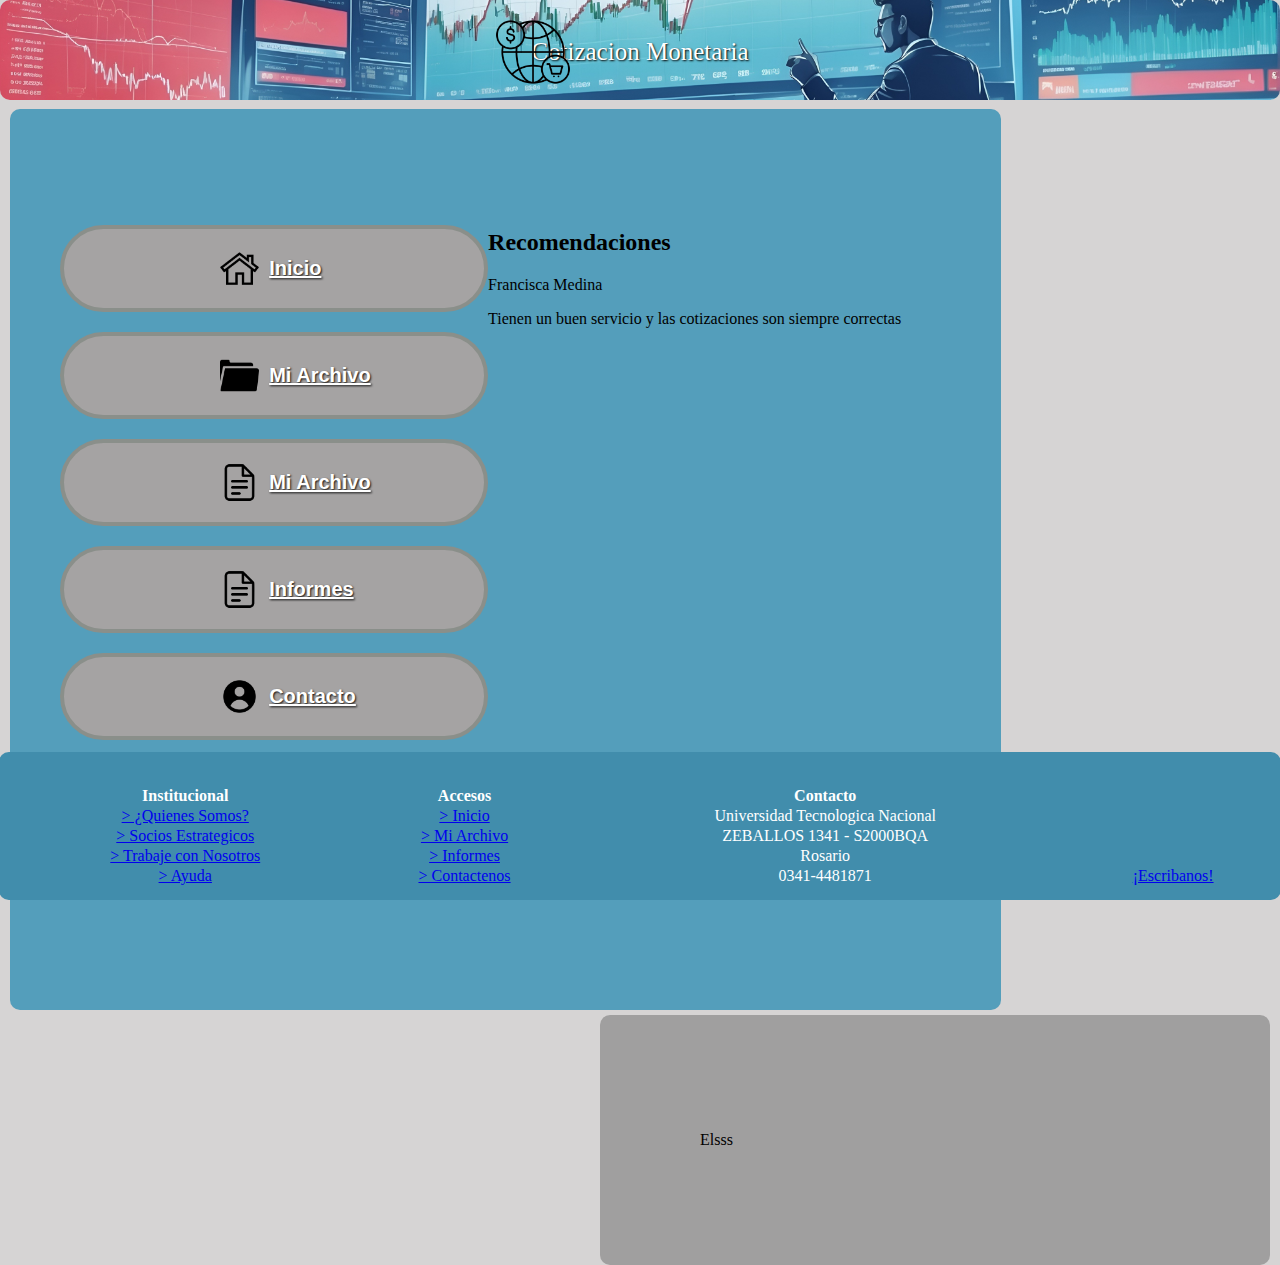
==== index.html @ accd123c "tpi-lab2-cotizaciones-app" ====
<!DOCTYPE html>
<html lang="es">
<head>
    <meta charset="UTF-8">
    <meta name="viewport" content="width=device-width, initial-scale=1.0">
    <title>Cotizacion Hoy</title>
    <link rel="Icon" href="./img/mercado-global.png">
    <link rel="stylesheet" href="/css/pages/index.css">
</head>
<body>
    <header class="header">
        <div class="Imagen_header">
            <img src="./img/cabecera-header.jpg" alt="Header Image">
        </div>
        <div class="logotipo">
            <img src="./img/mercado-global.png" alt="Logo">
        </div>
    </header>

    <section id="sections_articulos">
        <div class="sections_articulos">
            <nav>
                <ul>
                    <li>
                        <img src="./img/hogar.png" alt="Icono">
                        <a href="index.html" target="_self">Inicio</a>
                    </li>
                    <li>
                        <img src="./img/carpeta.png" alt="Icono">
                        <a href="Miarchivo.html" target="_self">Mi Archivo</a>
                    </li>
                    <li>
                        <img src="./img/documento.png" alt="Icono">
                        <a href="Miarchivo.html" target="_self">Mi Archivo</a>
                    </li>
                    <li>
                        <img src="./img/documento.png" alt="Icono">
                        <a href="informes.html" target="_self">Informes</a>
                    </li>
                    <li>
                        <img src="./img/perfil.png" alt="Icono">
                        <a href="Contacto.html" target="_self">Contacto</a>
                    </li>
                </ul>
            </nav>
            <div class="recomendaciones">
                <h2>Recomendaciones</h2>
                <p>Francisca Medina</p>
                <p>Tienen un buen servicio y las cotizaciones son siempre correctas</p>
            </div>
        </div>
    </section>

    <main class="Main" id="Mainn">
        <p>Elsss</p>
    </main>

    <footer class="footer1" id="footer">
        <table>
            <tr>
                <th>Institucional</th>
                <th>Accesos</th>
                <th>Contacto</th>
            </tr>
            <tr>
                <td><a href="#Quienes-somos">> ¿Quienes Somos?</a></td>
                <td><a href="#Inicio">> Inicio</a></td>
                <td>Universidad Tecnologica Nacional</td>
            </tr>
            <tr>
                <td><a href="#socios">> Socios Estrategicos</a></td>
                <td><a href="#Miarchivo">> Mi Archivo</a></td>
                <td>ZEBALLOS 1341 - S2000BQA</td>
            </tr>
            <tr>
                <td><a href="TcN">> Trabaje con Nosotros</a></td>
                <td><a href="Ayuda">> Informes</a></td>
                <td>Rosario</td>
            </tr>
            <tr>
                <td><a href="Ayuda">> Ayuda</a></td>
                <td><a href="Contactenos">> Contactenos</a></td>
                <td>0341-4481871</td>
                <td><a href="#">¡Escribanos!</a></td>
            </tr>
        </table>
    </footer>
    <script src="app.js"></script>
</body>
</html>
---- css/pages/index.css ----
body {
    background-color: rgb(214, 212, 212);
    position: relative;
    flex-direction: column;
    min-height: 100vh;
    justify-content: space-between;
    margin: 0;
    padding: 0;
    display: flex;
}

header {
    position: relative;
}

.Imagen_header img {
    width: 100%;
    height: 100px;
    object-fit: cover;
    border-radius: 10px;
    
}

.Imagen_header::before {
    content: "Cotizacion Monetaria";
    position: absolute;
    top: 50%;
    left: 50%;
    transform: translate(-50%, -50%);
    color: white;
    font-size: 25px;
    font-weight: lighter;
    text-shadow: 1px 1px 2px rgba(0, 0, 0, 1);
}

.logotipo {
    position: absolute;
    top: 50%;
    left: 42%;
    transform: translate(-50%, -50%);
    display: relative;
}

.logotipo img {
    width: 75px;
    vertical-align: middle;
    margin-right: 10px;
}

.sections_articulos {
    background-color: rgb(84, 158, 187);
    border-radius: 10px;
    float: left;
    display: flex;
    margin-left: 10px;
    padding: 100px 100px 250px 10px;
    margin: 5px 0px 0px 10px;

}

.sections_articulos ul {
    list-style: none;
}

.sections_articulos ul li {
    display: flex;
    align-items: center;
    text-align: center;
    margin-bottom: 20px;
    border-radius: 100px;
    background-color: rgb(165, 163, 163);
    padding: 20px 3cm 20px 4cm;
    border: 4px solid rgb(138, 143, 138);
    font-family: sans-serif;
    font-weight: bold;
}

.sections_articulos ul li img {
    width: 39px;
    margin-right: 10px;
    margin-left: 5px;
}

.sections_articulos ul li a {
    color: white;
    text-shadow: 1px 1px 2px rgba(0, 0, 0, 0.9);
    font-size: 20px;
}


.footer1 {
    position: fixed;
    left: 50%;
    bottom: 0;
    transform: translateX(-50%);
    width: 98%;
    background-color: rgb(65, 141, 172);
    color: white;
    text-align: center;
    padding: 14px;
    border-radius: 10px;
}

.footer1 table {
    width: 100%;
    border-collapse: collapse;
    margin-top: 20px;
}

.Main {
    background-color: rgb(160, 159, 159);
    border-radius: 10px;
    display: flex;
    flex: 1;
    flex-direction: column;
    padding: 100px;
    margin: 5px 10px 0 600px;
}
.comentarios {
    background-color: azure;
    border-radius: 150px;
    display: flex;
    align-items: center;
    justify-content: flex-start;
    flex-direction: row;
    text-align: center;
    padding: 20px;
    margin-top: 20px; 
}
.comentarios img{
    width: 150px;
    height: auto;
    margin-right: 10px;
    margin-left: 10px;
    border-radius: 50px;
}
.comentarios p{
    margin: 10px;
}
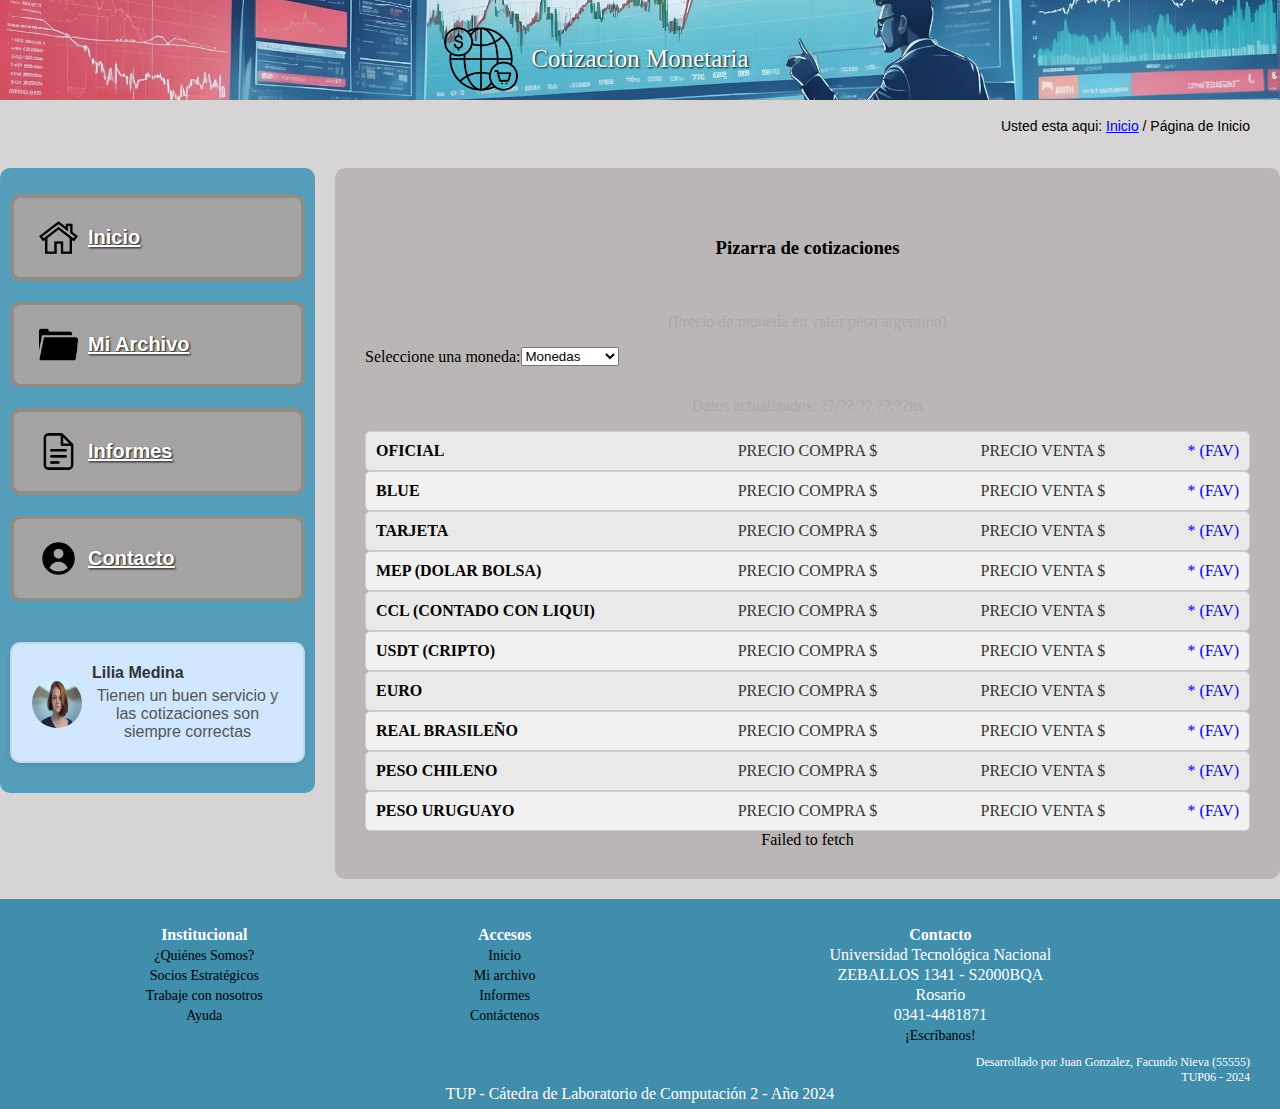
==== commit 4675cf31: "Actualizacion de entrega final tp" ====
--- a/index.html
+++ b/index.html
@@ -4,17 +4,22 @@
     <meta charset="UTF-8">
     <meta name="viewport" content="width=device-width, initial-scale=1.0">
     <title>Cotizacion Hoy</title>
-    <link rel="Icon" href="./img/mercado-global.png">
-    <link rel="stylesheet" href="/css/pages/index.css">
+    <link rel="Icon" href="img/mercado-global.png">
+    <link rel="stylesheet" href="css/common.css">
+    <link rel="stylesheet" href="css/pages/index.css">
+    
 </head>
 <body>
     <header class="header">
         <div class="Imagen_header">
-            <img src="./img/cabecera-header.jpg" alt="Header Image">
+            <img src="img/cabecera-header.jpg" alt="Header Image">
         </div>
         <div class="logotipo">
-            <img src="./img/mercado-global.png" alt="Logo">
+            <img src="img/mercado-global.png" alt="Logo">
         </div>
+
+        <p>Usted esta aqui: <a href="index.html">Inicio</a> / Página de Inicio</p>
+
     </header>
 
     <section id="sections_articulos">
@@ -22,19 +27,15 @@
             <nav>
                 <ul>
                     <li>
-                        <img src="./img/hogar.png" alt="Icono">
-                        <a href="index.html" target="_self">Inicio</a>
+                        <img src="img/hogar.png" alt="Icono">
+                        <a href="#Inicio">Inicio</a>
                     </li>
                     <li>
-                        <img src="./img/carpeta.png" alt="Icono">
+                        <img src="img/carpeta.png" alt="Icono">
                         <a href="Miarchivo.html" target="_self">Mi Archivo</a>
                     </li>
                     <li>
-                        <img src="./img/documento.png" alt="Icono">
-                        <a href="Miarchivo.html" target="_self">Mi Archivo</a>
-                    </li>
-                    <li>
-                        <img src="./img/documento.png" alt="Icono">
+                        <img src="img/documento.png" alt="Icono">
                         <a href="informes.html" target="_self">Informes</a>
                     </li>
                     <li>
@@ -44,47 +45,149 @@
                 </ul>
             </nav>
             <div class="recomendaciones">
-                <h2>Recomendaciones</h2>
-                <p>Francisca Medina</p>
-                <p>Tienen un buen servicio y las cotizaciones son siempre correctas</p>
+                <img src="img/usuario.avif" alt="Lilia Medina">
+                <div class="text">
+                    <div class="name">Lilia Medina</div>
+                    <div class="comment">Tienen un buen servicio y las cotizaciones son siempre correctas</div>    
+                </div> 
             </div>
         </div>
     </section>
 
-    <main class="Main" id="Mainn">
-        <p>Elsss</p>
+    <main class="main" id="main">
+        <h3>Pizarra de cotizaciones</h3>
+        <p>(Precio de moneda en valor peso argentino)</p>
+        <div class="currency-container">
+            <div>
+            
+            </div>
+            <div class="currency-selector" id="currency-selector">
+                <label for="monetary-selector">Seleccione una moneda:</label>
+                <select name="monetary-selector" id="monetary-selector">
+                    <option value="TODAS LAS MONEDAS" selected>Monedas</option>
+                    <option value="DOLAR OFICIAL">Dolar Oficial</option>
+                    <option value="DOLAR BLUE">Dolar Blue</option>
+                    <option value="DOLAR MEP">Dolar MEP</option>
+                    <option value="DOLAR CCL">Dolar CCL</option>
+                    <option value="DOLAR TARJETA">Dolar Tarjeta</option>
+                    <option value="DOLAR CRIPTO">Dolar Cripto</option>
+                </select>
+            </div>
+        </div>
+
+        <div class="currency-displayer" id="currency-displayer">
+            <p>Datos actualizados: ??/??/?? ??:??hs</p>
+            <form action="" method="post" id="currency-displayer-form">
+                <div class="currency-board">
+                    <div class="currency-row">
+                        <div class="tipo-moneda">OFICIAL</div>
+                        <div class="precio-compra">PRECIO COMPRA $</div>
+                        <div class="precio-venta">PRECIO VENTA $</div>
+                        <div class="moneda-favorita">* (FAV)</div>
+                    </div>
+                    <div class="currency-row">
+                        <div class="tipo-moneda">BLUE</div>
+                        <div class="precio-compra">PRECIO COMPRA $</div>
+                        <div class="precio-venta">PRECIO VENTA $</div>
+                        <div class="moneda-favorita">* (FAV)</div>
+                    </div>
+                    <div class="currency-row">
+                        <div class="tipo-moneda">TARJETA</div>
+                        <div class="precio-compra">PRECIO COMPRA $</div>
+                        <div class="precio-venta">PRECIO VENTA $</div>
+                        <div class="moneda-favorita">* (FAV)</div>
+                    </div>
+                    <div class="currency-row">
+                        <div class="tipo-moneda">MEP (DOLAR BOLSA)</div>
+                        <div class="precio-compra">PRECIO COMPRA $</div>
+                        <div class="precio-venta">PRECIO VENTA $</div>
+                        <div class="moneda-favorita">* (FAV)</div>
+                    </div>
+                    <div class="currency-row">
+                        <div class="tipo-moneda">CCL (CONTADO CON LIQUI)</div>
+                        <div class="precio-compra">PRECIO COMPRA $</div>
+                        <div class="precio-venta">PRECIO VENTA $</div>
+                        <div class="moneda-favorita">* (FAV)</div>
+                    </div>
+                    <div class="currency-row">
+                        <div class="tipo-moneda">USDT (CRIPTO)</div>
+                        <div class="precio-compra">PRECIO COMPRA $</div>
+                        <div class="precio-venta">PRECIO VENTA $</div>
+                        <div class="moneda-favorita">* (FAV)</div>
+                    </div>
+                    <div class="currency-row">
+                        <div class="tipo-moneda">EURO</div>
+                        <div class="precio-compra">PRECIO COMPRA $</div>
+                        <div class="precio-venta">PRECIO VENTA $</div>
+                        <div class="moneda-favorita">* (FAV)</div>
+                    </div>
+                    <div class="currency-row">
+                        <div class="tipo-moneda">REAL BRASILEÑO</div>
+                        <div class="precio-compra">PRECIO COMPRA $</div>
+                        <div class="precio-venta">PRECIO VENTA $</div>
+                        <div class="moneda-favorita">* (FAV)</div>
+                    </div>
+                    <div class="currency-row">
+                        <div class="tipo-moneda">PESO CHILENO</div>
+                        <div class="precio-compra">PRECIO COMPRA $</div>
+                        <div class="precio-venta">PRECIO VENTA $</div>
+                        <div class="moneda-favorita">* (FAV)</div>
+                    </div>
+                    <div class="currency-row">
+                        <div class="tipo-moneda">PESO URUGUAYO</div>
+                        <div class="precio-compra">PRECIO COMPRA $</div>
+                        <div class="precio-venta">PRECIO VENTA $</div>
+                        <div class="moneda-favorita">* (FAV)</div>
+                    </div>
+                </div>
+            </form>
+        </div>   
     </main>
 
-    <footer class="footer1" id="footer">
-        <table>
-            <tr>
-                <th>Institucional</th>
-                <th>Accesos</th>
-                <th>Contacto</th>
-            </tr>
-            <tr>
-                <td><a href="#Quienes-somos">> ¿Quienes Somos?</a></td>
-                <td><a href="#Inicio">> Inicio</a></td>
-                <td>Universidad Tecnologica Nacional</td>
-            </tr>
-            <tr>
-                <td><a href="#socios">> Socios Estrategicos</a></td>
-                <td><a href="#Miarchivo">> Mi Archivo</a></td>
-                <td>ZEBALLOS 1341 - S2000BQA</td>
-            </tr>
-            <tr>
-                <td><a href="TcN">> Trabaje con Nosotros</a></td>
-                <td><a href="Ayuda">> Informes</a></td>
-                <td>Rosario</td>
-            </tr>
-            <tr>
-                <td><a href="Ayuda">> Ayuda</a></td>
-                <td><a href="Contactenos">> Contactenos</a></td>
-                <td>0341-4481871</td>
-                <td><a href="#">¡Escribanos!</a></td>
-            </tr>
-        </table>
+    <footer class="footer1" id="footer1">
+        <div class="table-footer">
+            <table>
+                <tr>
+                    <th>Institucional</th>
+                    <th>Accesos</th>
+                    <th>Contacto</th>
+                </tr>
+                <tr>
+                    <td><a href="#Quienes-somos">¿Quiénes Somos?</a></td>
+                    <td><a href="#Inicio">Inicio</a></td>
+                    <td>Universidad Tecnológica Nacional</td>
+                </tr>
+                <tr>
+                    <td><a href="#Socios">Socios Estratégicos</a></td>
+                    <td><a href="#Miarchivo">Mi archivo</a></td>
+                    <td>ZEBALLOS 1341 - S2000BQA</td>
+                </tr>
+                <tr>
+                    <td><a href="#Trabaje-con-nosotros">Trabaje con nosotros</a></td>
+                    <td><a href="#Informes">Informes</a></td>
+                    <td>Rosario</td>
+                </tr>
+                <tr>
+                    <td><a href="Ayuda">Ayuda</a></td>
+                    <td><a href="#Contactenos">Contáctenos</a></td>
+                    <td>0341-4481871</td>
+                </tr>
+                <tr>
+                    <td></td>
+                    <td></td>
+                    <td><a href="mailto:contacto@utn.edu.ar">¡Escríbanos!</a></td>
+                </tr>
+            </table>
+            <div class="desarrolladores">
+                Desarrollado por Juan Gonzalez, Facundo Nieva (55555) <br> <!--Incluir numero de legajo en ()-->
+                TUP06 - 2024
+            </div>
+            <div class="info">
+                TUP - Cátedra de Laboratorio de Computación 2 - Año 2024
+            </div>
+        </div>
     </footer>
-    <script src="app.js"></script>
+    <script src="js/common.js"></script>
+
 </body>
 </html>--- a/css/common.css
+++ b/css/common.css
@@ -0,0 +1,221 @@
+body {
+    background-color: rgb(214, 212, 212);
+    position: relative;
+    min-height: 100vh;
+    margin: 0;
+    padding: 0;
+    display: grid;
+    grid-template-columns: 1fr 3fr;
+    grid-template-rows: auto 1fr auto;
+    grid-gap: 20px;
+}
+
+header {
+    position: relative;
+    grid-column: 1 / -1;
+}
+
+header p{
+    text-align: right;
+    margin-right: 30px;
+    font-family: sans-serif;
+    font-size: 14px;
+}
+
+.Imagen_header img {
+    width: 100%;
+    height: 100px;
+    object-fit: cover;
+    border-radius: 0;
+}
+
+.Imagen_header::before {
+    content: "Cotizacion Monetaria";
+    position: absolute;
+    top: 40%;
+    left: 50%;
+    transform: translate(-50%, -50%);
+    color: white;
+    font-size: 25px;
+    font-weight: lighter;
+    text-shadow: 1px 1px 2px rgba(0, 0, 0, 1);
+}
+
+.logotipo {
+    position: absolute;
+    top: 40%;
+    left: 38%;
+    transform: translate(-50%, -50%);
+}
+
+.logotipo img {
+    width: 75px;
+    vertical-align: middle;
+    margin-right: 10px;
+}
+
+.sections_articulos {
+    margin-bottom: 20px;
+    background-color: rgb(84, 158, 187);
+    border-radius: 10px;
+    display: flex;
+    flex-direction: column;
+    padding: 10px;
+    grid-column: 1;
+    grid-row: 2;
+}
+
+.sections_articulos ul {
+    list-style: none;
+    padding: 0;
+}
+
+.sections_articulos ul li {
+    display: flex;
+    align-items: center;
+    text-align: center;
+    margin-bottom: 20px;
+    border-radius: 10px;
+    background-color: rgb(165, 163, 163);
+    padding: 20px;
+    border: 4px solid rgb(138, 143, 138);
+    font-family: sans-serif;
+    font-weight: bold;
+    cursor: pointer;
+}
+
+.sections_articulos ul li:hover {
+    background-color: rgb(140, 140, 140);
+}
+
+.sections_articulos ul li.selected {
+    background-color: rgb(120, 120, 120);
+    cursor: default;
+}
+
+.sections_articulos ul li img {
+    width: 39px;
+    margin-right: 10px;
+    margin-left: 5px;
+}
+
+.sections_articulos ul li a {
+    color: white;
+    text-shadow: 1px 1px 2px rgba(0, 0, 0, 0.9);
+    font-size: 20px;
+}
+
+.footer1 {
+    position: relative;
+    background-color: rgb(65, 141, 172);
+    color: white;
+    text-align: center;
+    padding: 20px;
+    height: 170px; 
+    grid-column: 1 / -1; 
+    grid-row: 3; 
+    display: flex;
+    flex-direction: column;
+    align-items: center;
+    justify-content: center;
+}
+
+.table-footer {
+    display: flex;
+    justify-content: center; 
+    align-items: center; 
+    flex-direction: column; 
+    width: 100%;
+    padding-top: 10px;
+}
+
+.table-footer table {
+    width: 100%;
+    border-collapse: collapse;
+    margin-top: 10px;
+}
+
+.table-footer th .table-footer td, .table-footer a {
+    color: black;
+    text-decoration: none;
+    font-size: 14px;
+    padding: 5px;
+}
+
+.table-footer .footer1 a:hover {
+    text-decoration: underline;
+}
+
+.desarrolladores {
+    margin-top: 10px;
+    width: 100%;
+    text-align: right;
+    padding-right: 20px;
+    font-size: 12px;
+}
+
+.info .footer1 {
+    margin-top: 5px;
+    text-align: center;
+}
+
+.comentarios {
+    background-color: azure;
+    border-radius: 150px;
+    display: flex;
+    align-items: center;
+    justify-content: flex-start;
+    flex-direction: row;
+    text-align: center;
+    padding: 20px;
+    margin-top: 20px;
+}
+
+.comentarios img {
+    width: 150px;
+    height: auto;
+    margin-right: 10px;
+    margin-left: 10px;
+    border-radius: 50px;
+}
+
+.comentarios p {
+    margin: 10px;
+}
+.recomendaciones {
+    background-color: #d0e7ff;
+    border-radius: 10px;
+    padding: 20px;
+    display: flex;
+    align-items: center;
+    width: fit-content;
+    margin: 20px auto;
+    border: 2px solid #c3d6e4;
+    box-shadow: 0 2px 5px rgba(0, 0, 0, 0.1);
+    font-family: Arial, sans-serif;
+    font-size: 16px;
+    color: #333;
+    text-align: center;
+}
+
+.recomendaciones img {
+    width: 50px;
+    height: 50px;
+    border-radius: 50%;
+    margin-right: 10px;
+}
+
+.recomendaciones .text {
+    display: flex;
+    flex-direction: column;
+    align-items: flex-start;
+}
+
+.recomendaciones .text .name {
+    font-weight: bold;
+    margin-bottom: 5px;
+}
+
+.recomendaciones .text .comment {
+    color: #555;
+}--- a/css/pages/index.css
+++ b/css/pages/index.css
@@ -1,139 +1,116 @@
-body {
-    background-color: rgb(214, 212, 212);
-    position: relative;
+/*index.css*/
+
+.main {
+    background-color: rgb(186, 182, 182);
+    border-radius: 10px;
+    display: flex;
     flex-direction: column;
-    min-height: 100vh;
-    justify-content: space-between;
-    margin: 0;
-    padding: 0;
-    display: flex;
+    padding: 30px;
+    grid-column: 2;
+    grid-row: 2;
+    text-align: center;
 }
 
-header {
-    position: relative;
+.main h3 {
+    padding: 20px;
 }
 
-.Imagen_header img {
-    width: 100%;
-    height: 100px;
-    object-fit: cover;
-    border-radius: 10px;
-    
+.main p {
+    color:  #aaaaaa;
+    text-shadow: rgb(rgb(35, 32, 32));
 }
 
-.Imagen_header::before {
-    content: "Cotizacion Monetaria";
-    position: absolute;
-    top: 50%;
-    left: 50%;
-    transform: translate(-50%, -50%);
-    color: white;
-    font-size: 25px;
-    font-weight: lighter;
-    text-shadow: 1px 1px 2px rgba(0, 0, 0, 1);
+.currency-container {
+    display: flex;
+    flex-direction: column;
+    align-items: flex-start;
+    margin-bottom: 5px;
 }
 
-.logotipo {
-    position: absolute;
-    top: 50%;
-    left: 42%;
-    transform: translate(-50%, -50%);
-    display: relative;
+.currency-selector {
+    display: flex;
+    justify-content: center;
+    align-items: center;
+    margin-bottom: 10px;
 }
 
-.logotipo img {
-    width: 75px;
-    vertical-align: middle;
-    margin-right: 10px;
+#id-monetary-selector {
+    margin-left: 10px;
+    padding: 5px;
+    border-radius: 5px;
+    border: 1px solid #ccc;
 }
 
-.sections_articulos {
-    background-color: rgb(84, 158, 187);
-    border-radius: 10px;
-    float: left;
-    display: flex;
-    margin-left: 10px;
-    padding: 100px 100px 250px 10px;
-    margin: 5px 0px 0px 10px;
+/* Hacer css del "p" ubicado por encima a la derecha*/
+.currency-display {
 
 }
 
-.sections_articulos ul {
-    list-style: none;
+.currency-row {
+    display: flex;
+    justify-content: space-between;
+    padding: 10px;
+    background-color: white;
+    border: 1px solid #ccc;
+    border-radius: 5px;
+    align-items: center;
 }
 
-.sections_articulos ul li {
-    display: flex;
-    align-items: center;
+.tipo-moneda, .precio-compra, .precio-venta, .moneda-favorita {
+    flex: 1;
     text-align: center;
-    margin-bottom: 20px;
-    border-radius: 100px;
-    background-color: rgb(165, 163, 163);
-    padding: 20px 3cm 20px 4cm;
-    border: 4px solid rgb(138, 143, 138);
-    font-family: sans-serif;
+}
+
+.tipo-moneda {
     font-weight: bold;
 }
 
-.sections_articulos ul li img {
-    width: 39px;
-    margin-right: 10px;
-    margin-left: 5px;
+.precio-compra, .precio-venta {
+    color: #333;
 }
 
-.sections_articulos ul li a {
-    color: white;
-    text-shadow: 1px 1px 2px rgba(0, 0, 0, 0.9);
-    font-size: 20px;
+.moneda-favorita {
+    color: blue;
+    cursor: pointer;
 }
 
-
-.footer1 {
-    position: fixed;
-    left: 50%;
-    bottom: 0;
-    transform: translateX(-50%);
-    width: 98%;
-    background-color: rgb(65, 141, 172);
-    color: white;
-    text-align: center;
-    padding: 14px;
-    border-radius: 10px;
+.moneda-favorita:hover {
+    color: darkblue;
 }
 
-.footer1 table {
-    width: 100%;
-    border-collapse: collapse;
-    margin-top: 20px;
+/* Specific styles for layout adjustments */
+.currency-board .currency-row:nth-child(even) {
+    background-color: #f1f1f1;
 }
 
-.Main {
-    background-color: rgb(160, 159, 159);
-    border-radius: 10px;
-    display: flex;
-    flex: 1;
-    flex-direction: column;
-    padding: 100px;
-    margin: 5px 10px 0 600px;
+.currency-board .currency-row:nth-child(odd) {
+    background-color: #e9e9e9;
 }
-.comentarios {
-    background-color: azure;
-    border-radius: 150px;
-    display: flex;
-    align-items: center;
-    justify-content: flex-start;
-    flex-direction: row;
-    text-align: center;
-    padding: 20px;
-    margin-top: 20px; 
+
+.tipo-moneda {
+    text-align: left;
+    flex: 2;
 }
-.comentarios img{
-    width: 150px;
-    height: auto;
-    margin-right: 10px;
-    margin-left: 10px;
-    border-radius: 50px;
+
+.precio-compra, .precio-venta {
+    flex: 1.5;
 }
-.comentarios p{
-    margin: 10px;
+
+.moneda-favorita {
+    flex: 0.5;
+    text-align: right;
+}
+
+@media (max-width: 768px) {
+    .currency-board {
+        grid-template-columns: 1fr;
+    }
+
+    .tipo-moneda, .precio-compra, .precio-venta, .moneda-favorita {
+        text-align: left;
+    }
+
+    .moneda-favorita {
+        text-align: center;
+    }
 }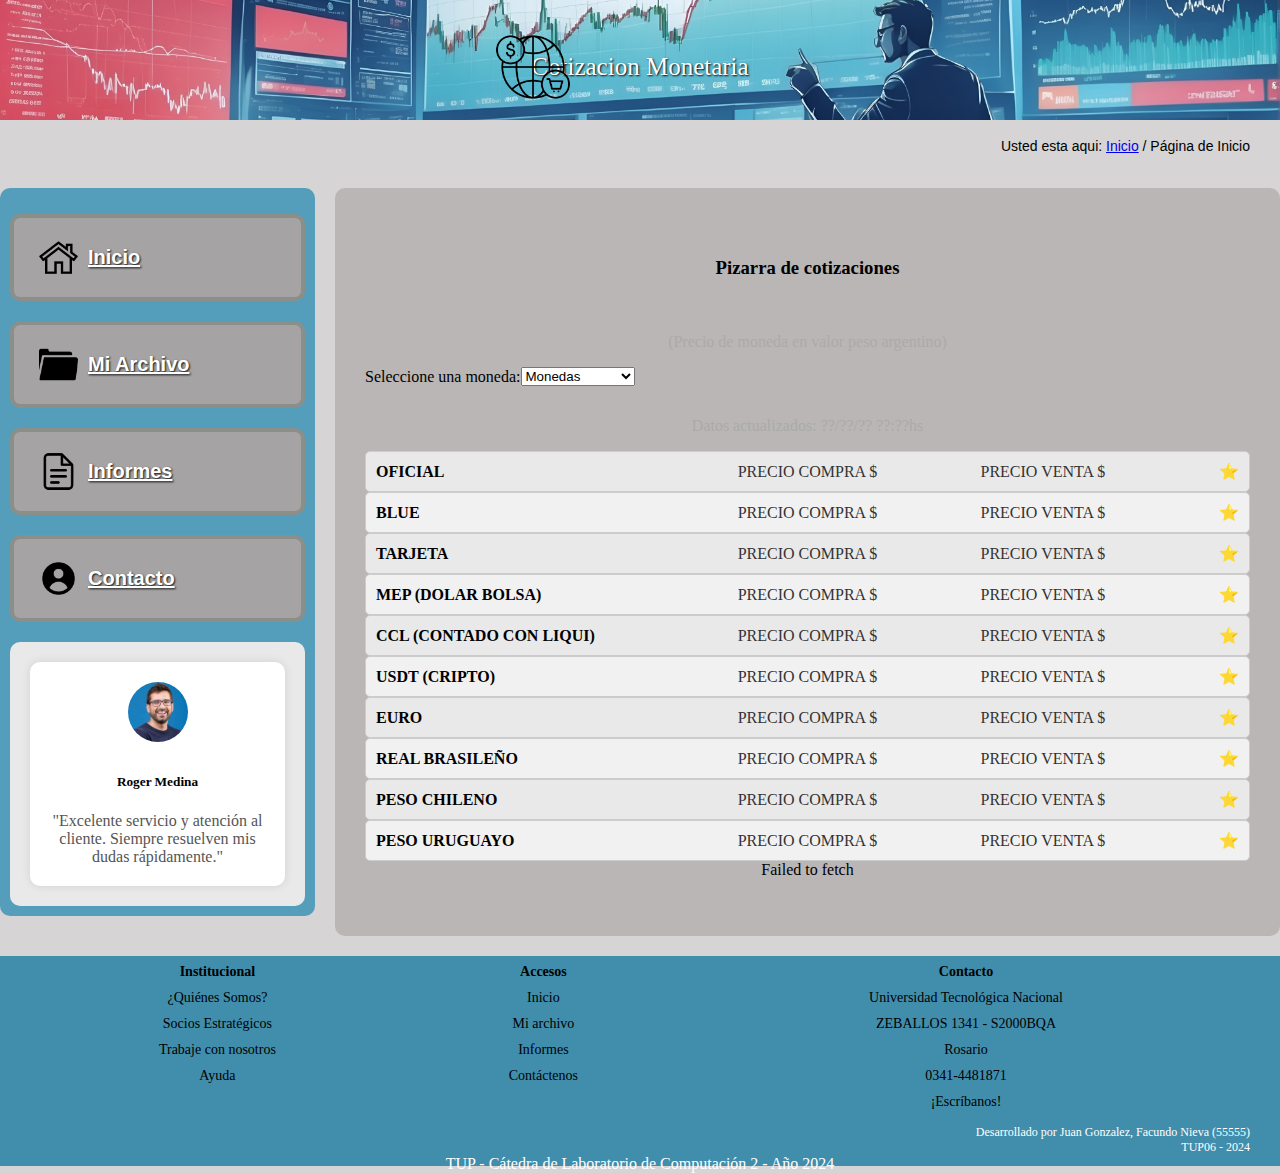
==== commit a26f5a1d: "Ultima Actualizacion, entrega final" ====
--- a/index.html
+++ b/index.html
@@ -44,14 +44,23 @@
                     </li>
                 </ul>
             </nav>
-            <div class="recomendaciones">
-                <img src="img/usuario.avif" alt="Lilia Medina">
-                <div class="text">
-                    <div class="name">Lilia Medina</div>
-                    <div class="comment">Tienen un buen servicio y las cotizaciones son siempre correctas</div>    
-                </div> 
-            </div>
-        </div>
+            <div class="opinion-rotator">
+                <div class="opinion active">
+                    <img src="img/usario1.jpg" alt="Usuario 1">
+                    <h5>Roger Medina</h5>
+                    <p>"Excelente servicio y atención al cliente. Siempre resuelven mis dudas rápidamente."</p>
+                </div>
+                <div class="opinion">
+                    <img src="img/usario2.jpg" alt="Usuario 2">
+                    <h5>Carlos Alcaraz</h5>
+                    <p>"Los precios son muy competitivos y siempre actualizados. Recomiendo este servicio."</p>
+                </div>
+                <div class="opinion">
+                    <img src="img/usuario3.jpeg" alt="Usuario 3">
+                    <h5>Facundo Lopez</h5>
+                    <p>"Tienen un buen servicio y las cotizaciones son siempre correctas. Muy satisfecho."</p>
+                </div>
+            </div>
     </section>
 
     <main class="main" id="main">
@@ -71,6 +80,10 @@
                     <option value="DOLAR CCL">Dolar CCL</option>
                     <option value="DOLAR TARJETA">Dolar Tarjeta</option>
                     <option value="DOLAR CRIPTO">Dolar Cripto</option>
+                    <option value="EURO">Euro</option>
+                    <option value="REAL BRASILEÑO">Real Brasileño</option>
+                    <option value="PESO CHILENO">Peso Chileno</option>
+                    <option value="PESO URUGUAYO">Peso Uruguayo</option>
                 </select>
             </div>
         </div>
@@ -83,61 +96,61 @@
                         <div class="tipo-moneda">OFICIAL</div>
                         <div class="precio-compra">PRECIO COMPRA $</div>
                         <div class="precio-venta">PRECIO VENTA $</div>
-                        <div class="moneda-favorita">* (FAV)</div>
+                        <div class="moneda-favorita">⭐</div>
                     </div>
                     <div class="currency-row">
                         <div class="tipo-moneda">BLUE</div>
                         <div class="precio-compra">PRECIO COMPRA $</div>
                         <div class="precio-venta">PRECIO VENTA $</div>
-                        <div class="moneda-favorita">* (FAV)</div>
+                        <div class="moneda-favorita">⭐</div>
                     </div>
                     <div class="currency-row">
                         <div class="tipo-moneda">TARJETA</div>
                         <div class="precio-compra">PRECIO COMPRA $</div>
                         <div class="precio-venta">PRECIO VENTA $</div>
-                        <div class="moneda-favorita">* (FAV)</div>
+                        <div class="moneda-favorita">⭐</div>
                     </div>
                     <div class="currency-row">
                         <div class="tipo-moneda">MEP (DOLAR BOLSA)</div>
                         <div class="precio-compra">PRECIO COMPRA $</div>
                         <div class="precio-venta">PRECIO VENTA $</div>
-                        <div class="moneda-favorita">* (FAV)</div>
+                        <div class="moneda-favorita">⭐</div>
                     </div>
                     <div class="currency-row">
                         <div class="tipo-moneda">CCL (CONTADO CON LIQUI)</div>
                         <div class="precio-compra">PRECIO COMPRA $</div>
                         <div class="precio-venta">PRECIO VENTA $</div>
-                        <div class="moneda-favorita">* (FAV)</div>
+                        <div class="moneda-favorita">⭐</div>
                     </div>
                     <div class="currency-row">
                         <div class="tipo-moneda">USDT (CRIPTO)</div>
                         <div class="precio-compra">PRECIO COMPRA $</div>
                         <div class="precio-venta">PRECIO VENTA $</div>
-                        <div class="moneda-favorita">* (FAV)</div>
+                        <div class="moneda-favorita">⭐</div>
                     </div>
                     <div class="currency-row">
                         <div class="tipo-moneda">EURO</div>
                         <div class="precio-compra">PRECIO COMPRA $</div>
                         <div class="precio-venta">PRECIO VENTA $</div>
-                        <div class="moneda-favorita">* (FAV)</div>
+                        <div class="moneda-favorita">⭐</div>
                     </div>
                     <div class="currency-row">
                         <div class="tipo-moneda">REAL BRASILEÑO</div>
                         <div class="precio-compra">PRECIO COMPRA $</div>
                         <div class="precio-venta">PRECIO VENTA $</div>
-                        <div class="moneda-favorita">* (FAV)</div>
+                        <div class="moneda-favorita">⭐</div>
                     </div>
                     <div class="currency-row">
                         <div class="tipo-moneda">PESO CHILENO</div>
                         <div class="precio-compra">PRECIO COMPRA $</div>
                         <div class="precio-venta">PRECIO VENTA $</div>
-                        <div class="moneda-favorita">* (FAV)</div>
+                        <div class="moneda-favorita">⭐</div>
                     </div>
                     <div class="currency-row">
                         <div class="tipo-moneda">PESO URUGUAYO</div>
                         <div class="precio-compra">PRECIO COMPRA $</div>
                         <div class="precio-venta">PRECIO VENTA $</div>
-                        <div class="moneda-favorita">* (FAV)</div>
+                        <div class="moneda-favorita">⭐</div>
                     </div>
                 </div>
             </form>
@@ -154,22 +167,22 @@
                 </tr>
                 <tr>
                     <td><a href="#Quienes-somos">¿Quiénes Somos?</a></td>
-                    <td><a href="#Inicio">Inicio</a></td>
+                    <td><a href="index.html">Inicio</a></td>
                     <td>Universidad Tecnológica Nacional</td>
                 </tr>
                 <tr>
                     <td><a href="#Socios">Socios Estratégicos</a></td>
-                    <td><a href="#Miarchivo">Mi archivo</a></td>
+                    <td><a href="Miarchivo.html">Mi archivo</a></td>
                     <td>ZEBALLOS 1341 - S2000BQA</td>
                 </tr>
                 <tr>
                     <td><a href="#Trabaje-con-nosotros">Trabaje con nosotros</a></td>
-                    <td><a href="#Informes">Informes</a></td>
+                    <td><a href="informes.html">Informes</a></td>
                     <td>Rosario</td>
                 </tr>
                 <tr>
                     <td><a href="Ayuda">Ayuda</a></td>
-                    <td><a href="#Contactenos">Contáctenos</a></td>
+                    <td><a href="Contacto.html">Contáctenos</a></td>
                     <td>0341-4481871</td>
                 </tr>
                 <tr>
@@ -187,6 +200,7 @@
             </div>
         </div>
     </footer>
+    <script src="js/pages/index.js"></script>
     <script src="js/common.js"></script>
 
 </body>
--- a/css/common.css
+++ b/css/common.css
@@ -1,6 +1,7 @@
 body {
     background-color: rgb(214, 212, 212);
     position: relative;
+    flex-direction: column;
     min-height: 100vh;
     margin: 0;
     padding: 0;
@@ -14,7 +15,6 @@
     position: relative;
     grid-column: 1 / -1;
 }
-
 header p{
     text-align: right;
     margin-right: 30px;
@@ -24,9 +24,10 @@
 
 .Imagen_header img {
     width: 100%;
-    height: 100px;
+    height: 120px;
     object-fit: cover;
     border-radius: 0;
+    
 }
 
 .Imagen_header::before {
@@ -44,7 +45,7 @@
 .logotipo {
     position: absolute;
     top: 40%;
-    left: 38%;
+    left: 42%;
     transform: translate(-50%, -50%);
 }
 
@@ -83,12 +84,10 @@
     font-weight: bold;
     cursor: pointer;
 }
-
 .sections_articulos ul li:hover {
     background-color: rgb(140, 140, 140);
 }
-
-.sections_articulos ul li.selected {
+.sections_articulos ul li.selected{
     background-color: rgb(120, 120, 120);
     cursor: default;
 }
@@ -105,47 +104,42 @@
     font-size: 20px;
 }
 
+
 .footer1 {
     position: relative;
     background-color: rgb(65, 141, 172);
     color: white;
     text-align: center;
     padding: 20px;
-    height: 170px; 
-    grid-column: 1 / -1; 
-    grid-row: 3; 
+    height: 170px;
+    grid-column: 1 / -1;
+    grid-row: 3;
     display: flex;
     flex-direction: column;
     align-items: center;
     justify-content: center;
 }
-
 .table-footer {
     display: flex;
-    justify-content: center; 
-    align-items: center; 
-    flex-direction: column; 
-    width: 100%;
-    padding-top: 10px;
-}
-
+    justify-content: center;
+    align-items: center;
+    flex-direction: column;
+    width: 100%;
+}
 .table-footer table {
     width: 100%;
     border-collapse: collapse;
     margin-top: 10px;
 }
-
-.table-footer th .table-footer td, .table-footer a {
+.table-footer th, .table-footer td, .table-footer a {
     color: black;
     text-decoration: none;
     font-size: 14px;
     padding: 5px;
 }
-
 .table-footer .footer1 a:hover {
     text-decoration: underline;
 }
-
 .desarrolladores {
     margin-top: 10px;
     width: 100%;
@@ -153,12 +147,11 @@
     padding-right: 20px;
     font-size: 12px;
 }
-
 .info .footer1 {
     margin-top: 5px;
     text-align: center;
-}
-
+
+} 
 .comentarios {
     background-color: azure;
     border-radius: 150px;
@@ -170,7 +163,6 @@
     padding: 20px;
     margin-top: 20px;
 }
-
 .comentarios img {
     width: 150px;
     height: auto;
@@ -178,12 +170,11 @@
     margin-left: 10px;
     border-radius: 50px;
 }
-
 .comentarios p {
     margin: 10px;
 }
 .recomendaciones {
-    background-color: #d0e7ff;
+    background-color: #c3d6e4;
     border-radius: 10px;
     padding: 20px;
     display: flex;
@@ -197,25 +188,72 @@
     color: #333;
     text-align: center;
 }
-
 .recomendaciones img {
     width: 50px;
     height: 50px;
     border-radius: 50%;
-    margin-right: 10px;
-}
-
-.recomendaciones .text {
-    display: flex;
-    flex-direction: column;
-    align-items: flex-start;
-}
-
-.recomendaciones .text .name {
+    margin-right: 20px;
+}
+.recomendaciones text {
+    display: flex;
+    flex-direction: column;
+    align-items: center;
+}
+.recomendaciones, .text, .name {
     font-weight: bold;
     margin-bottom: 5px;
 }
-
-.recomendaciones .text .comment {
+.recomendaciones, .text, .comment {
     color: #555;
+}
+
+.Main {
+    background-color: rgb(160, 159, 159);
+    border-radius: 10px;
+    display: flex;
+    flex-direction: column;
+    padding: 100px;
+    grid-column: 2;
+    grid-row: 2;
+}
+
+.opinion-rotator {
+    background-color: rgb(233, 233, 233);
+    border-radius: 10px;
+    padding: 20px;
+    text-align: center;
+    position: relative;
+    overflow: hidden; 
+}
+
+.opinion {
+    display: none; 
+}
+
+.opinion.active {
+    display: flex; 
+    flex-direction: column;
+    align-items: center; 
+    background-color: #ffffff;
+    border-radius: 10px;
+    padding: 20px;
+    box-shadow: 0px 0px 10px rgba(0, 0, 0, 0.1);
+}
+
+.opinion img {
+    border-radius: 50%; 
+    width: 60px; 
+    height: 60px; 
+    margin-bottom: 10px;
+}
+
+.opinion h3 {
+    margin: 10px 0 5px 0;
+    font-size: 1.2em; 
+}
+
+.opinion p { 
+    color: #555; 
+    text-align: center;
+    margin: 0;
 }--- a/css/pages/index.css
+++ b/css/pages/index.css
@@ -1,5 +1,3 @@
-/*index.css*/
-
 .main {
     background-color: rgb(186, 182, 182);
     border-radius: 10px;
@@ -39,11 +37,6 @@
     padding: 5px;
     border-radius: 5px;
     border: 1px solid #ccc;
-}
-
-/* Hacer css del "p" ubicado por encima a la derecha*/
-.currency-display {
-
 }
 
 .currency-row {
@@ -113,4 +106,5 @@
     .moneda-favorita {
         text-align: center;
     }
-}+}
+
